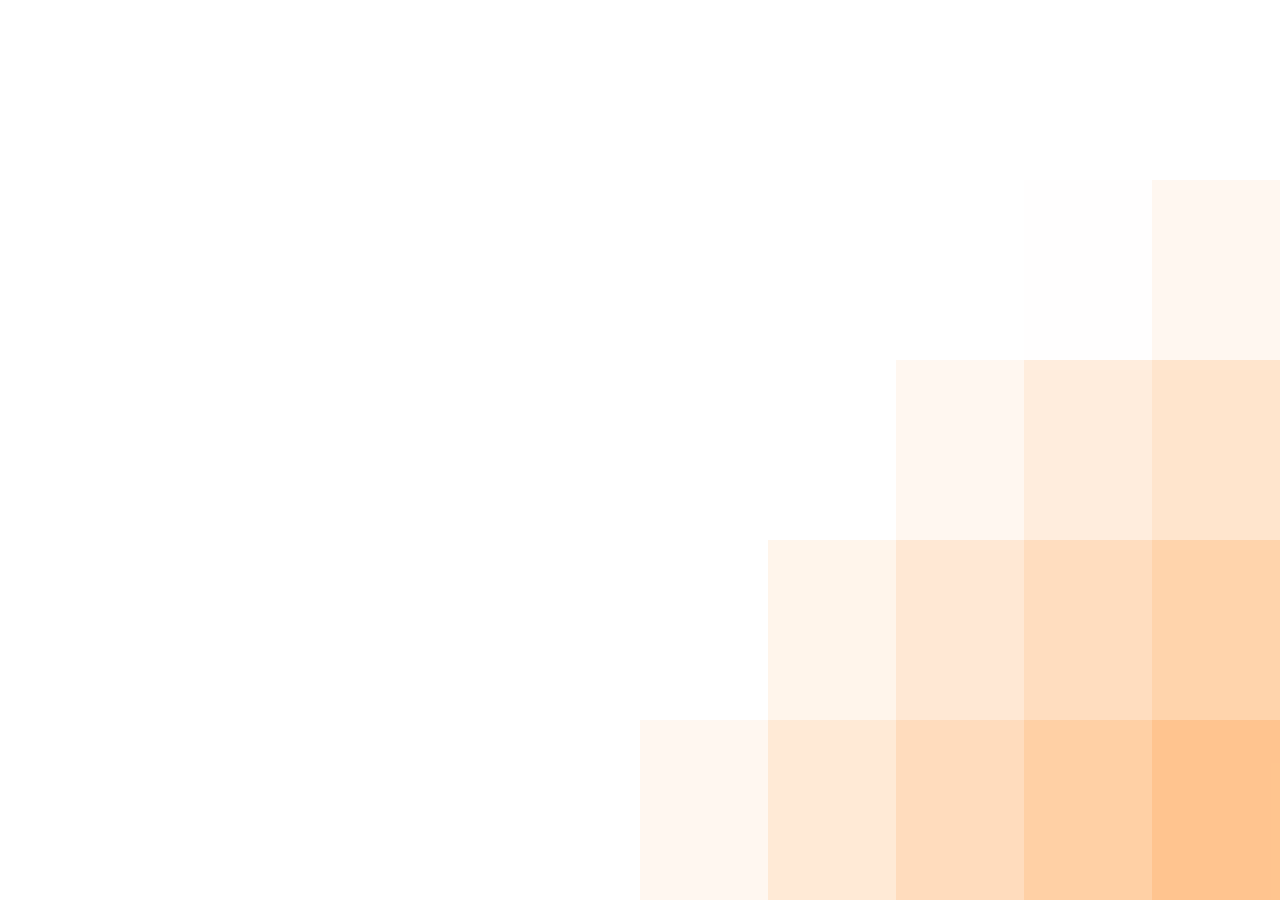
==== index.html @ 681d3681 "initial release" ====
<!DOCTYPE html>
<html data-scheme="">
  <script src="js/utils.js"></script>  
  <script src="js/script.js"></script>
  <link rel="stylesheet" href="style.css">
  <body>
<div id="container" class="container">
  <div></div><div></div><div></div><div></div><div></div><div></div><div></div><div></div><div></div><div></div>
  <div></div><div></div><div></div><div></div><div></div><div></div><div></div><div></div><div></div><div></div>
  <div></div><div></div><div></div><div></div><div></div><div></div><div></div><div></div><div></div><div></div>
  <div></div><div></div><div></div><div></div><div></div><div></div><div></div><div></div><div></div><div></div>
  <div></div><div></div><div></div><div></div><div></div><div></div><div></div><div></div><div></div><div></div>
</div>
</body>
</html>
---- style.css ----
:root {
    --color-black: #383C44;
    --color-white: #fff;
    --color-grey: #E8EBF1;
    --color-accent: #FF7A00;
    --cell-width: 10vw;
    --cell-width2: calc(10vw/3);
    box-sizing: border-box;
  }
  
  body {
    background: var(--color-white);
    color: var(--color-black);
    transition: all 0.15s ease-in-out;
    margin: 0;
    padding: 0;
  }
  
  [data-scheme=dark] body {
    background: var(--color-black);
    color: var(--color-white);
  }
  
  .container {
    display: grid;
        grid-template-columns: repeat(auto-fill, minmax(var(--cell-width), 1fr));
    grid-template-rows: repeat(auto-fill, 10px, 1fr));
        gap: 0px;
    height: 100vh;
    -o-transition: all 0.5s;
    -moz-transition: all 0.5s;
    -webkit-transition: all 0.5s;
    transition: all 0.5s;
  }
  .container > div {
    
    width: 100%;
    height: 100%;
    background-color: rgba(255, 122, 0 ,0);
    -o-transition: all 0.2s;
    -moz-transition: all 0.2s;
    -webkit-transition: all 0.2s;
    transition: all 0.2s;
  }

  .large {
    grid-area: three;
  }
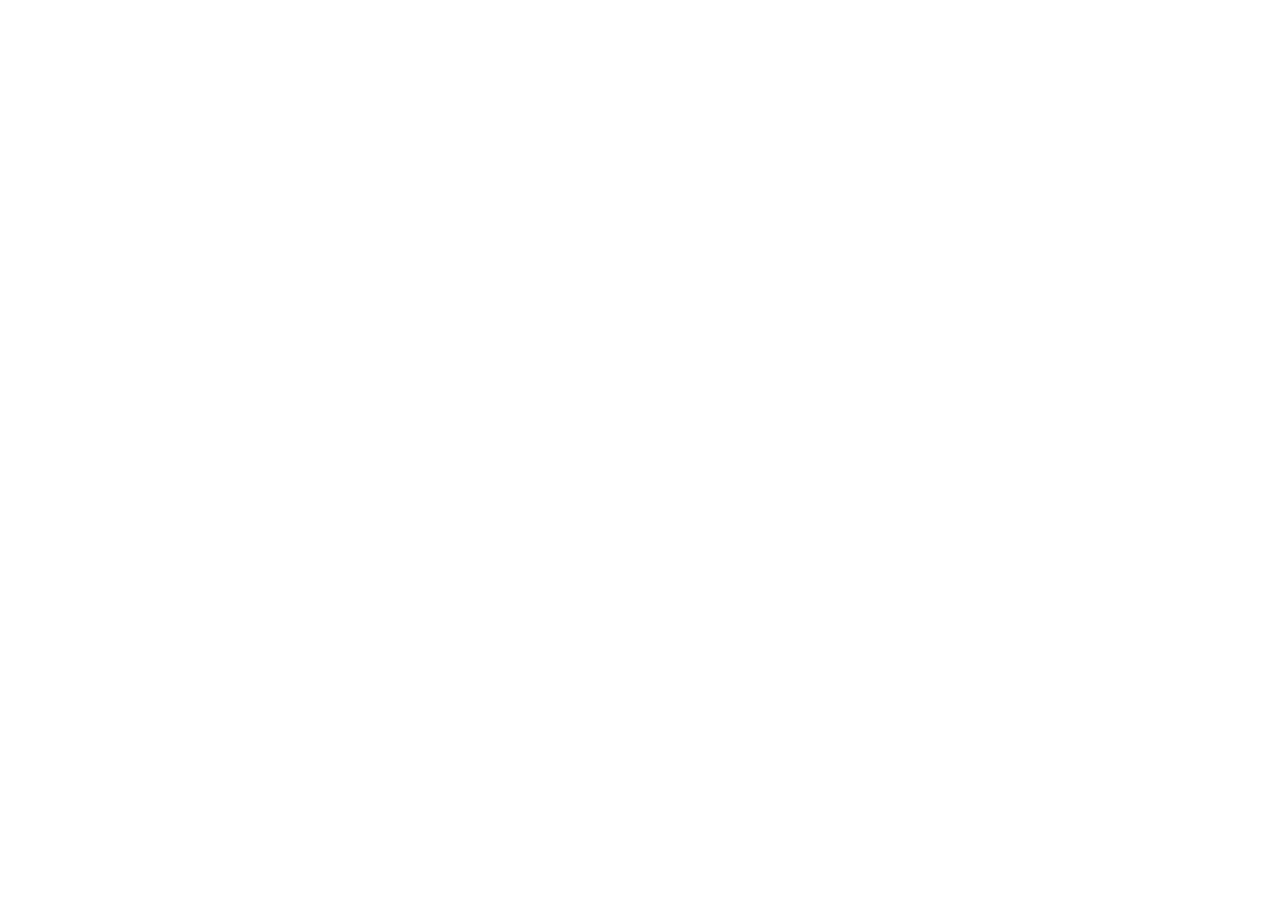
==== commit 3c2cbbdd: "upd" ====
--- a/index.html
+++ b/index.html
@@ -4,7 +4,7 @@
   <script src="js/script.js"></script>
   <link rel="stylesheet" href="style.css">
   <body>
-<div id="container" class="container">
+<div id="container portfolio" class="container">
   <div></div><div></div><div></div><div></div><div></div><div></div><div></div><div></div><div></div><div></div>
   <div></div><div></div><div></div><div></div><div></div><div></div><div></div><div></div><div></div><div></div>
   <div></div><div></div><div></div><div></div><div></div><div></div><div></div><div></div><div></div><div></div>
